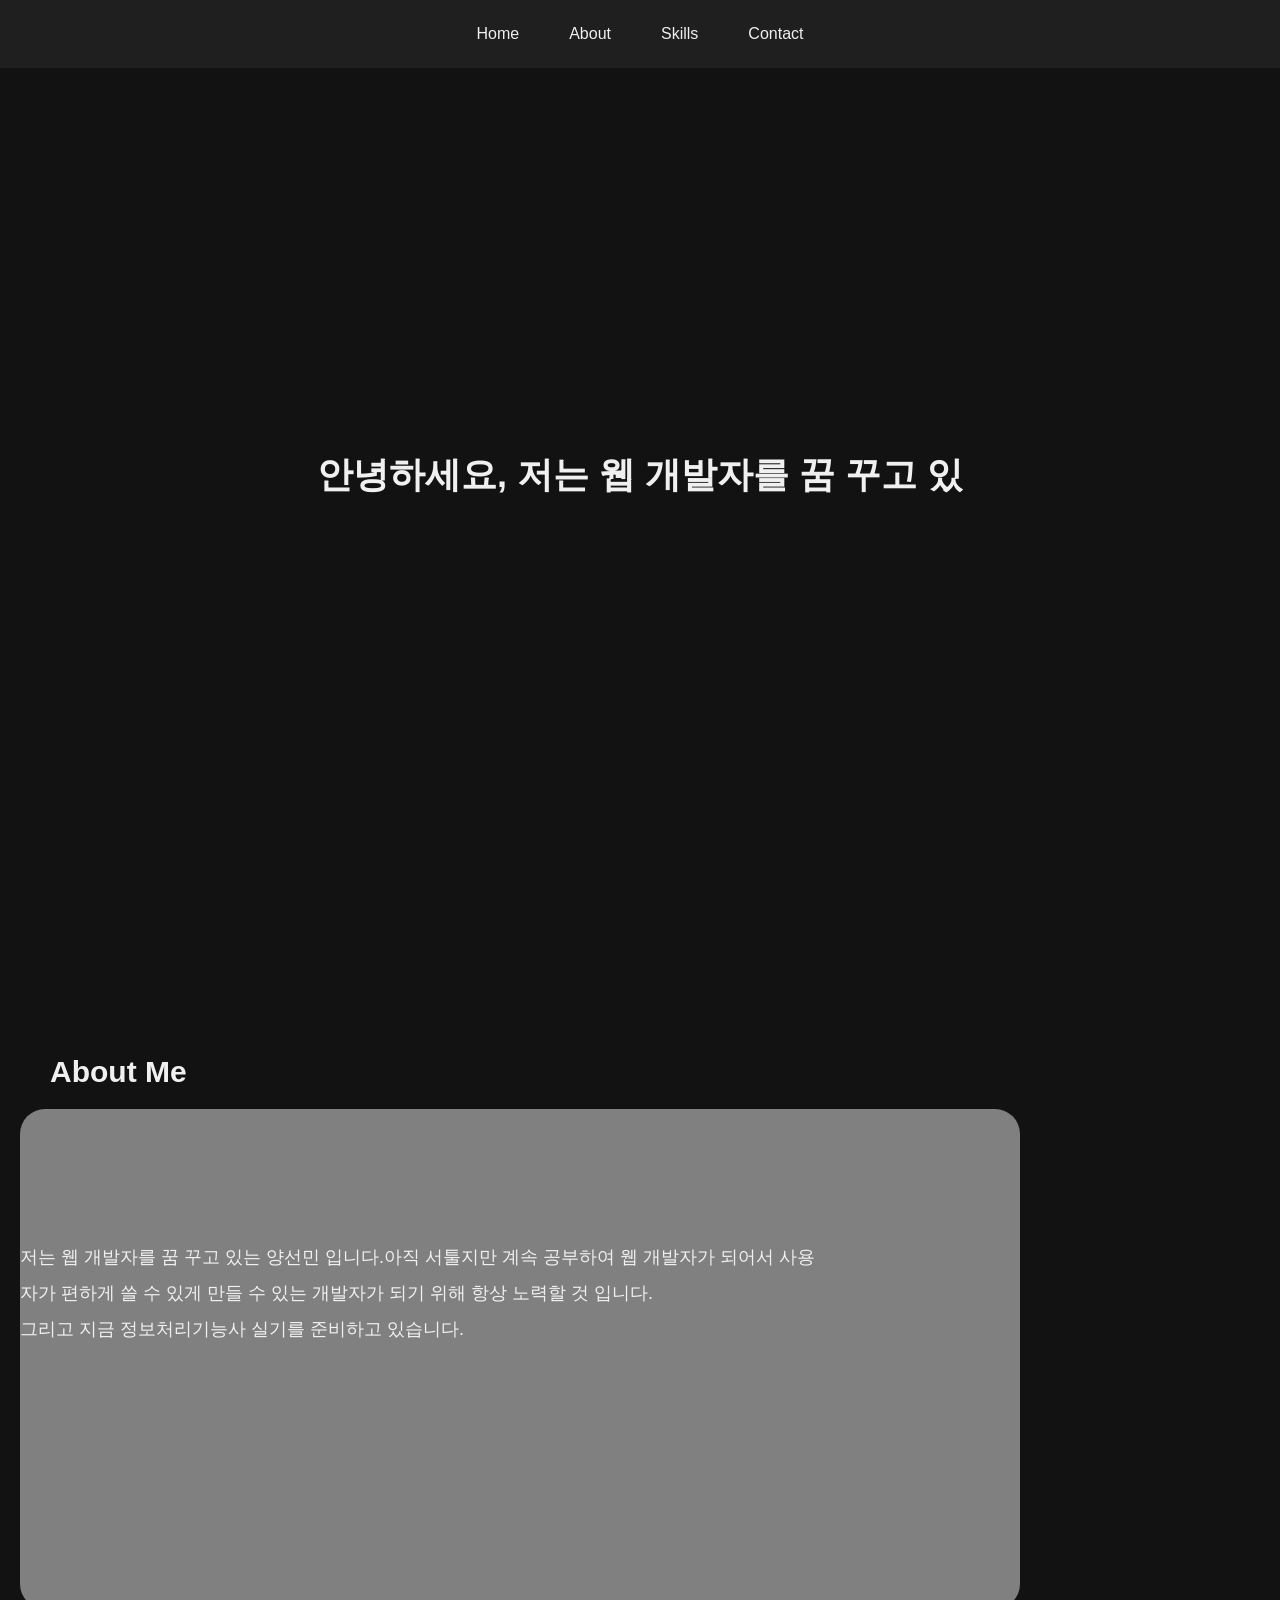
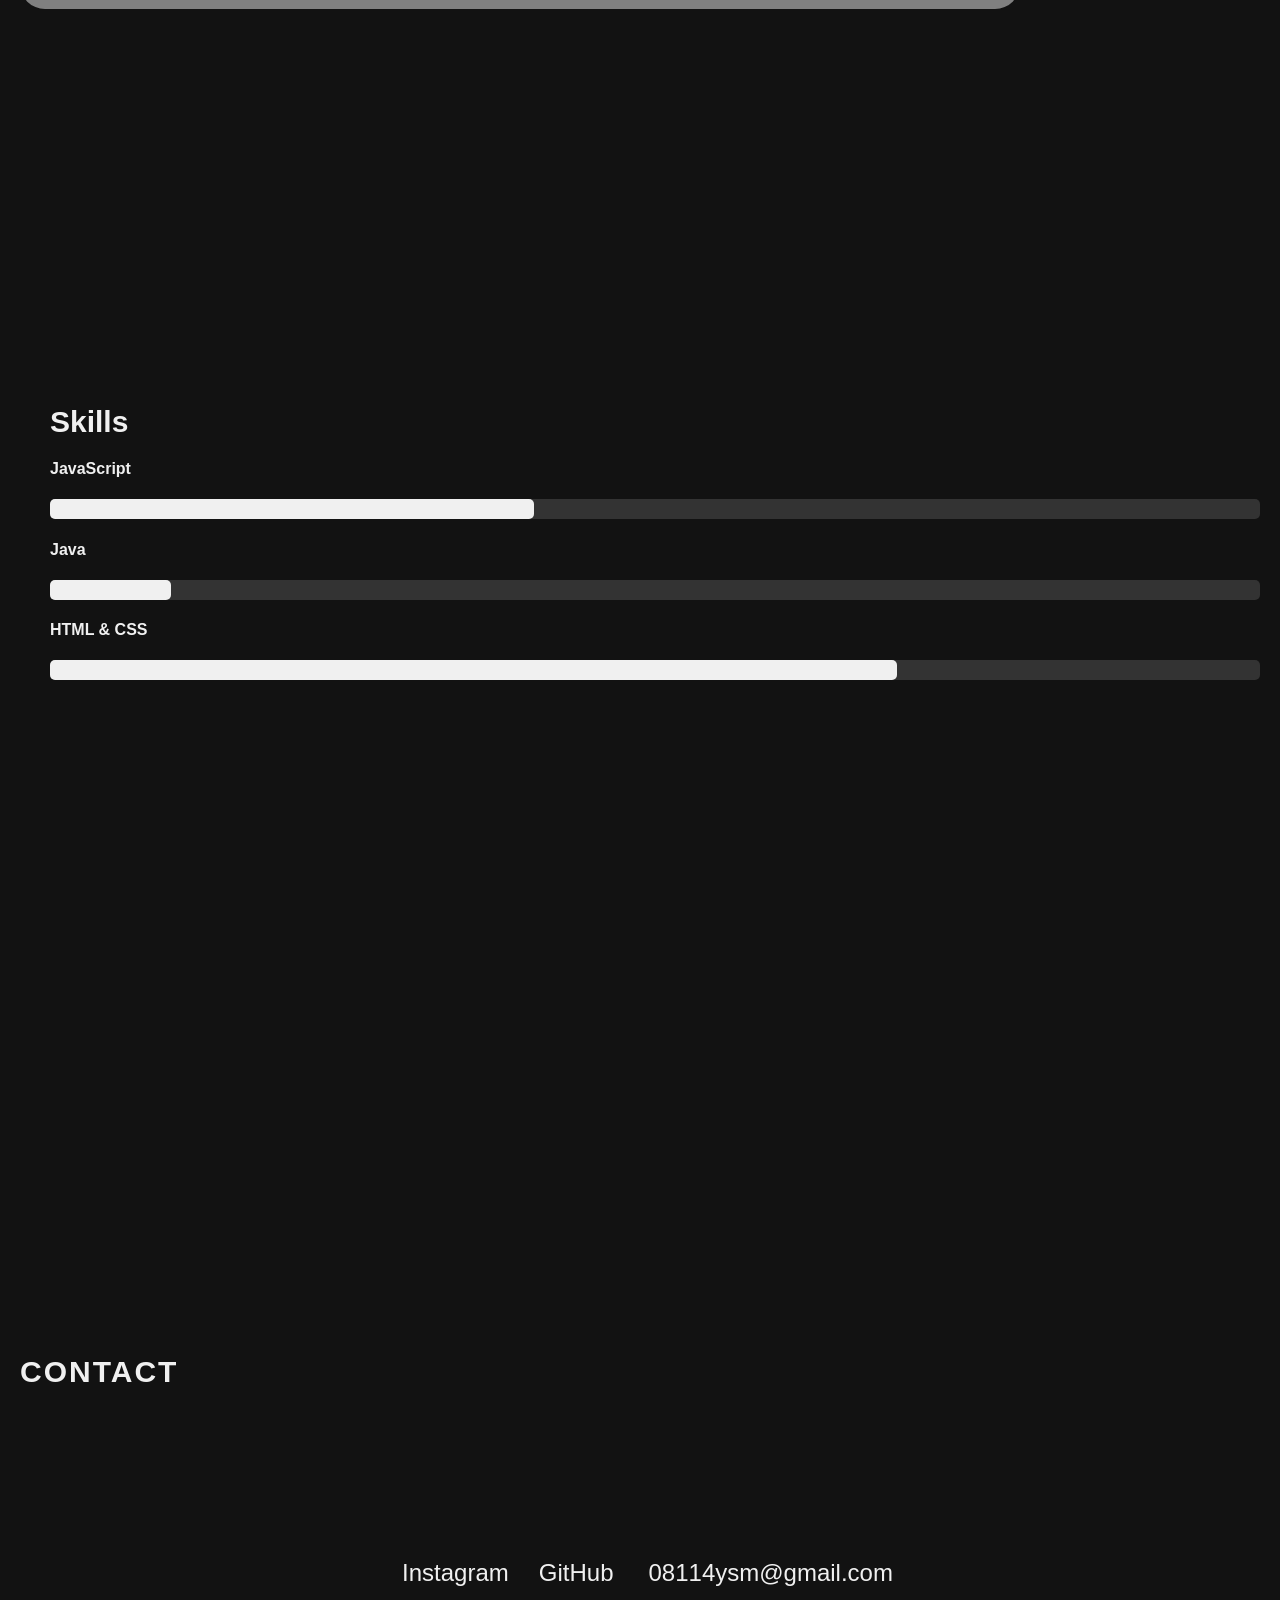
==== index.html @ 67320eb6 "qwer" ====
<!DOCTYPE html>
<html lang="ko">

<head>
    <meta charset="UTF-8">
    <meta name="viewport" content="width=device-width, initial-scale=1.0">
    <title>포트폴리오</title>
    <link rel="stylesheet" href="style.css">
    <link href="https://cdnjs.cloudflare.com/ajax/libs/font-awesome/6.0.0/css/all.min.css" rel="stylesheet" />
</head>

<body>

    <div class="nav">
        <a class="qwe" href="#home" id="home-nav">Home</a>
        <a class="qwe" href="#about" id="about-nav">About</a>
        <a class="qwe" href="#skills" id="skills-nav">Skills</a>
        <a class="qwe" href="#contact" id="contact-nav">Contact</a>
    </div>

    <div class="section box fade-in" id="home">
        <div class="asd" id="typing"></div>
    </div>

    <div class="section about fade-in" id="about">
        <h2>About Me</h2>
        <div class="about-content">
            <p>
                저는 웹 개발자를 꿈 꾸고 있는 양선민 입니다.아직 서툴지만 계속 공부하여 웹 개발자가 되어서 사용자가 편하게 쓸 수 있게 만들 수 있는 개발자가 되기 위해 항상 노력할 것 입니다.<br>
                그리고 지금 정보처리기능사 실기를 준비하고 있습니다.
            </p>
        </div>
    </div>

    <div class="section skills fade-in" id="skills">
        <h2>Skills</h2>
        <ul>
            <li>
                <h4>JavaScript</h4>
                <div class="progress-bar">
                    <div class="progress" style="width: 40%" data-progress="40%"></div>
                </div>
            </li>
            <li>
                <h4>Java</h4>
                <div class="progress-bar">
                    <div class="progress" style="width: 10%" data-progress="10%"></div>
                </div>
            </li>
            <li>
                <h4>HTML & CSS</h4>
                <div class="progress-bar">
                    <div class="progress" style="width: 70%" data-progress="70%"></div>
                </div>
            </li>
        </ul>
    </div>

    <div class="section contact fade-in" id="contact">
        <h2>Contact</h2>
        <div class="social-links">
            <a href="https://www.instagram.com/sxn_m1n.08/" target="_blank">Instagram</a>
            <i class="1 fa-2xl" style="color: #ffffff;"></i>
            <a href="https://github.com/" target="_blank">GitHub</a>
            <i class="1 fa-2xl"></i>
            <span id="email-link">08114ysm@gmail.com</span>
            <i class="1 fa-2xl"></i>
        </div>
    </div>
    
    
    <script>
        
        const typingElement = document.getElementById("typing");
        const text = "안녕하세요, 저는 웹 개발자를 꿈 꾸고 있는 양선민 입니다.";
        let index = 0;
    
        function typeEffect() {
            if (index < text.length) {
                typingElement.innerHTML += text.charAt(index);
                index++;
                setTimeout(typeEffect, 100);
            }
        }
        window.addEventListener('DOMContentLoaded', typeEffect);
    
        const emailLink = document.getElementById("email-link");
    
        emailLink.addEventListener('mouseover', function() {
            emailLink.style.fontSize = '30px';
            emailLink.style.transition = 'font-size 0.3s ease';
        });
    
        emailLink.addEventListener('mouseout', function() {
            emailLink.style.fontSize = '24px';
            emailLink.style.transition = 'font-size 0.3s ease';
        });
    
        // fade-in 애니메이션 관찰
        const observer = new IntersectionObserver(entries => {
            entries.forEach(entry => {
                if (entry.isIntersecting) {
                    entry.target.classList.add('visible');
                }
            });
        });
    
        document.querySelectorAll('.fade-in').forEach(el => observer.observe(el));
    </script>
    
</body>

</html>
---- style.css ----
body {
    margin: 0;
    padding: 0;
    font-family: Arial, sans-serif;
    background-color: #121212;
    color: #f0f0f0;
    overflow-x: hidden;
}

.nav {
    display: flex;
    justify-content: center;
    background-color: #1f1f1f;
    padding: 10px 0;
    position: fixed;
    top: 0;
    width: 100%;
    z-index: 1000;
}

.nav a {
    color: #f0f0f0;
    text-decoration: none;
    padding: 15px 20px;
    margin: 0 5px;
    font-size: 16px;
    transition: background-color 0.3s ease;
}

.nav a:hover {
    background-color: #333;
    border-radius: 5px;
}

.section {
    min-height: 100vh;
    padding: 100px 20px 50px;
    box-sizing: border-box;
}

#home {
    display: flex;
    justify-content: center;
    align-items: center;
    text-align: center;
    font-size: 24px;
    font-weight: bold;
}

.asd {
    color: #f0f0f0;
    font-size: 36px;
}

.about {
    margin-top: 30px;
}

.about h2 {
    margin-left: 30px;
    font-size: 30px;
    color: #f0f0f0;
    margin-bottom: 20px;
}

.about-content {
    display: flex;
    align-items: center;
    gap: 20px;
    flex-wrap: wrap;
    height: 500px;
    width: 1000px;
    background-color: gray;
    border-radius: 25px;
}

.about img {
    margin-left: 30px;
    width: 300px;
    height: 400px;
    border-radius: 15px;
    margin-bottom: 20px;
    box-shadow: 0 4px 10px rgba(0, 0, 0, 0.3);
    transition: transform 0.3s ease, box-shadow 0.3s ease;
    margin-right: 60px;
}

.about img:hover {
    transform: scale(1.05);
    box-shadow: 0 8px 20px rgba(0, 0, 0, 0.5);
}

.about p {
    margin-bottom: 150px;
    font-size: 18px;
    line-height: 2;
    max-width: 800px;
}

.skills {
    margin-top: 50px;
}

.skills h2 {
    margin-left: 30px;
    font-size: 30px;
    color: #f0f0f0;
    margin-bottom: 20px;
}

.skills ul {
    margin-left: 30px;
    list-style-type: none;
    padding: 0;
}

.skills li {
    margin-bottom: 20px;
}

.progress-bar {
    background-color: #333;
    border-radius: 5px;
    height: 20px;
    width: 100%;
    margin-top: 5px;
}

.progress {
    background-color: #f0f0f0;
    height: 100%;
    width: 0;
    border-radius: 5px;
    transition: width 0.5s ease;
}

.contact {
    margin-top: 50px;
}

.contact h2 {
    font-size: 30px;
    margin-bottom: 20px;
    color: #f0f0f0;
    font-weight: 700;
    text-transform: uppercase;
    letter-spacing: 2px;
}

.contact .social-links {
    display: flex;
    justify-content: center;
    margin-top: 20px;
}

.contact .social-links a {
    margin: 150px 15px;
    font-size: 24px;
    color: #f0f0f0;
    text-decoration: none;
    transition: opacity 0.6s ease-out, transform 0.6s ease-out;
}

.contact .social-links a:hover {
    transform: scale(1.2);
}

.contact .social-links i {
    display: block; /* 아이콘을 블록 요소로 설정하여 줄 바꿈 */
    margin-top: 10px; /* 텍스트와 아이콘 사이 간격 */
    font-size: 32px;
    color: #f0f0f0;
    text-align: center;
}

.fade-in {
    opacity: 0;
    transform: translateY(20px);
    transition: opacity 0.6s ease-out, transform 0.6s ease-out;
}

.fade-in.visible {
    opacity: 1;
    transform: translateY(0);
}

#email-link {
    font-size: 24px;
    color: #f0f0f0;
    margin-left: 20px;
    margin-top: 150px;
}

@media (max-width: 768px) {
    .nav {
        flex-direction: column;
    }

    .nav a {
        padding: 12px 15px;
        font-size: 14px;
    }

    .section {
        padding: 80px 20px 50px;
    }

    .skills h2, .contact h2 {
        font-size: 24px;
    }

    .skills ul {
        padding: 0;
    }

    .about-content {
        flex-direction: column;
        align-items: center;
        text-align: center;
    }

    .about p {
        font-size: 16px;
    }

    .about img {
        width: 90%;
        height: auto;
        margin-right: 0;
    }
}
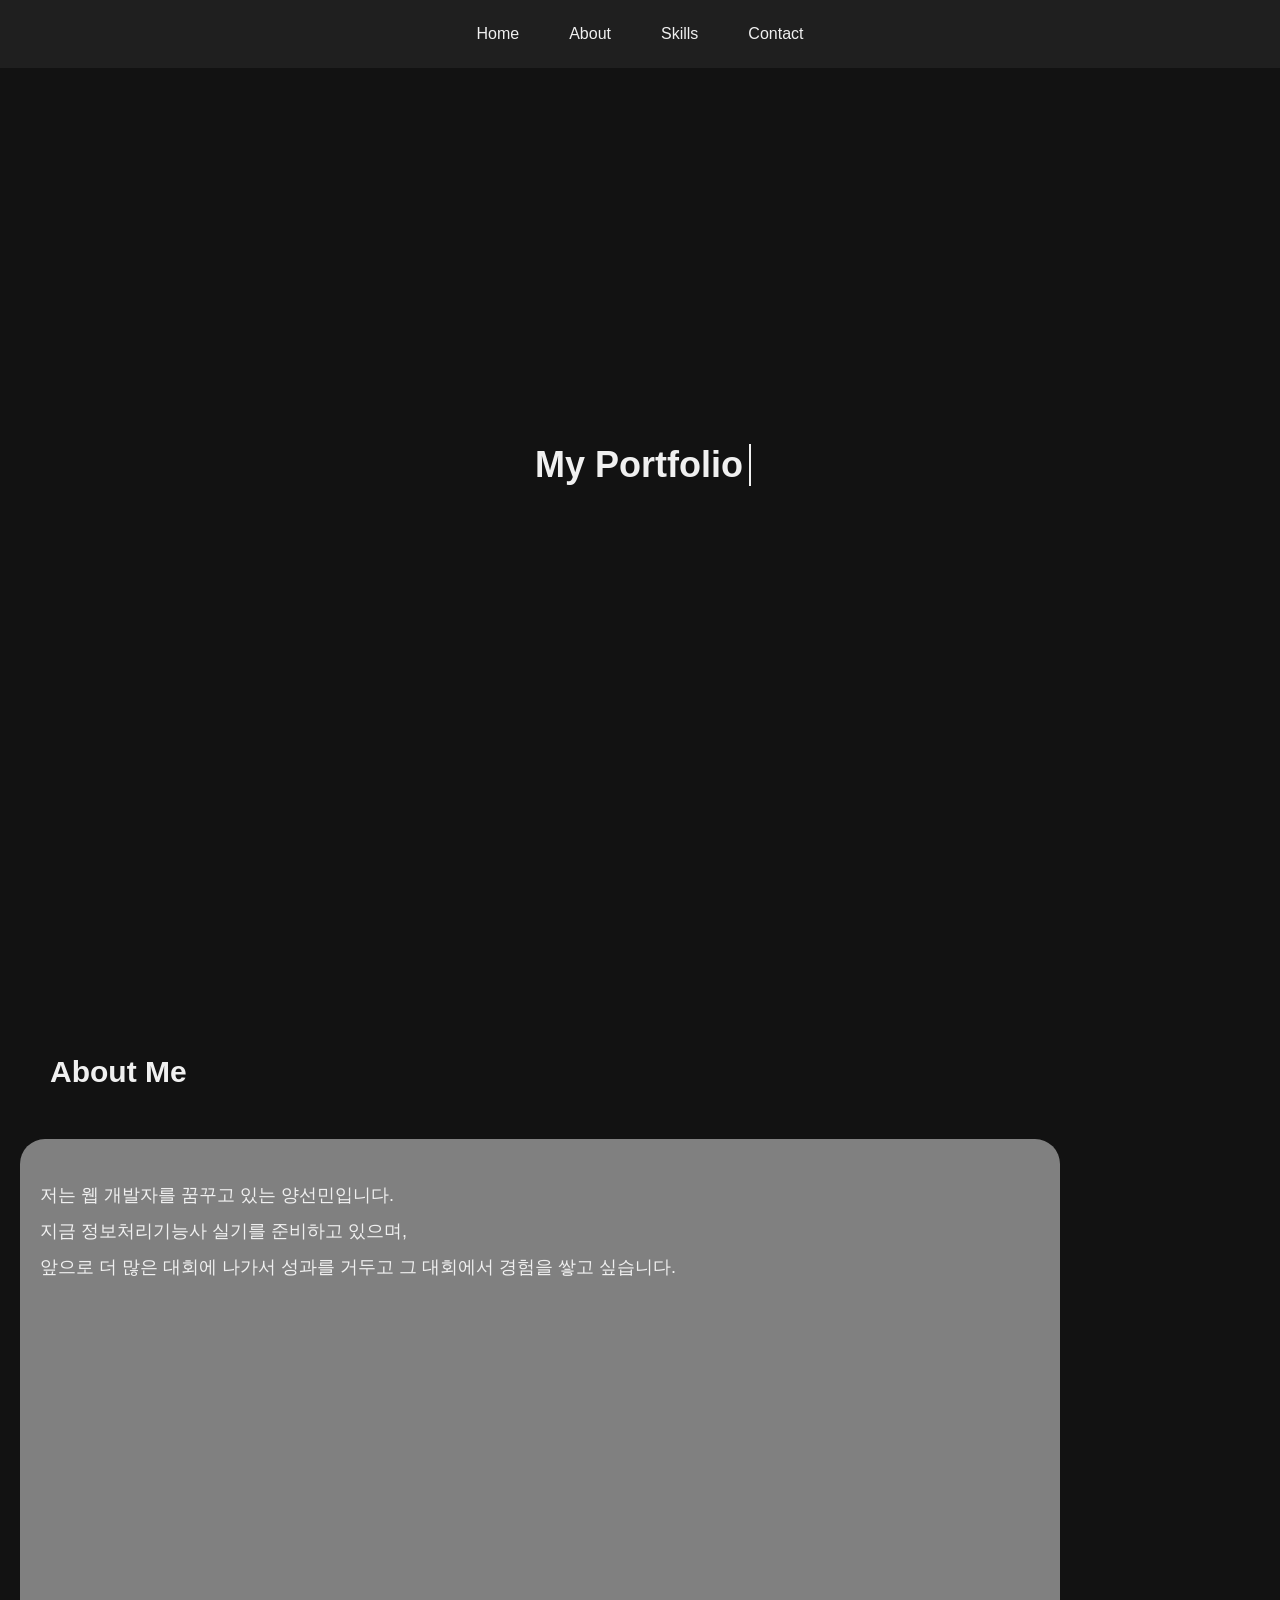
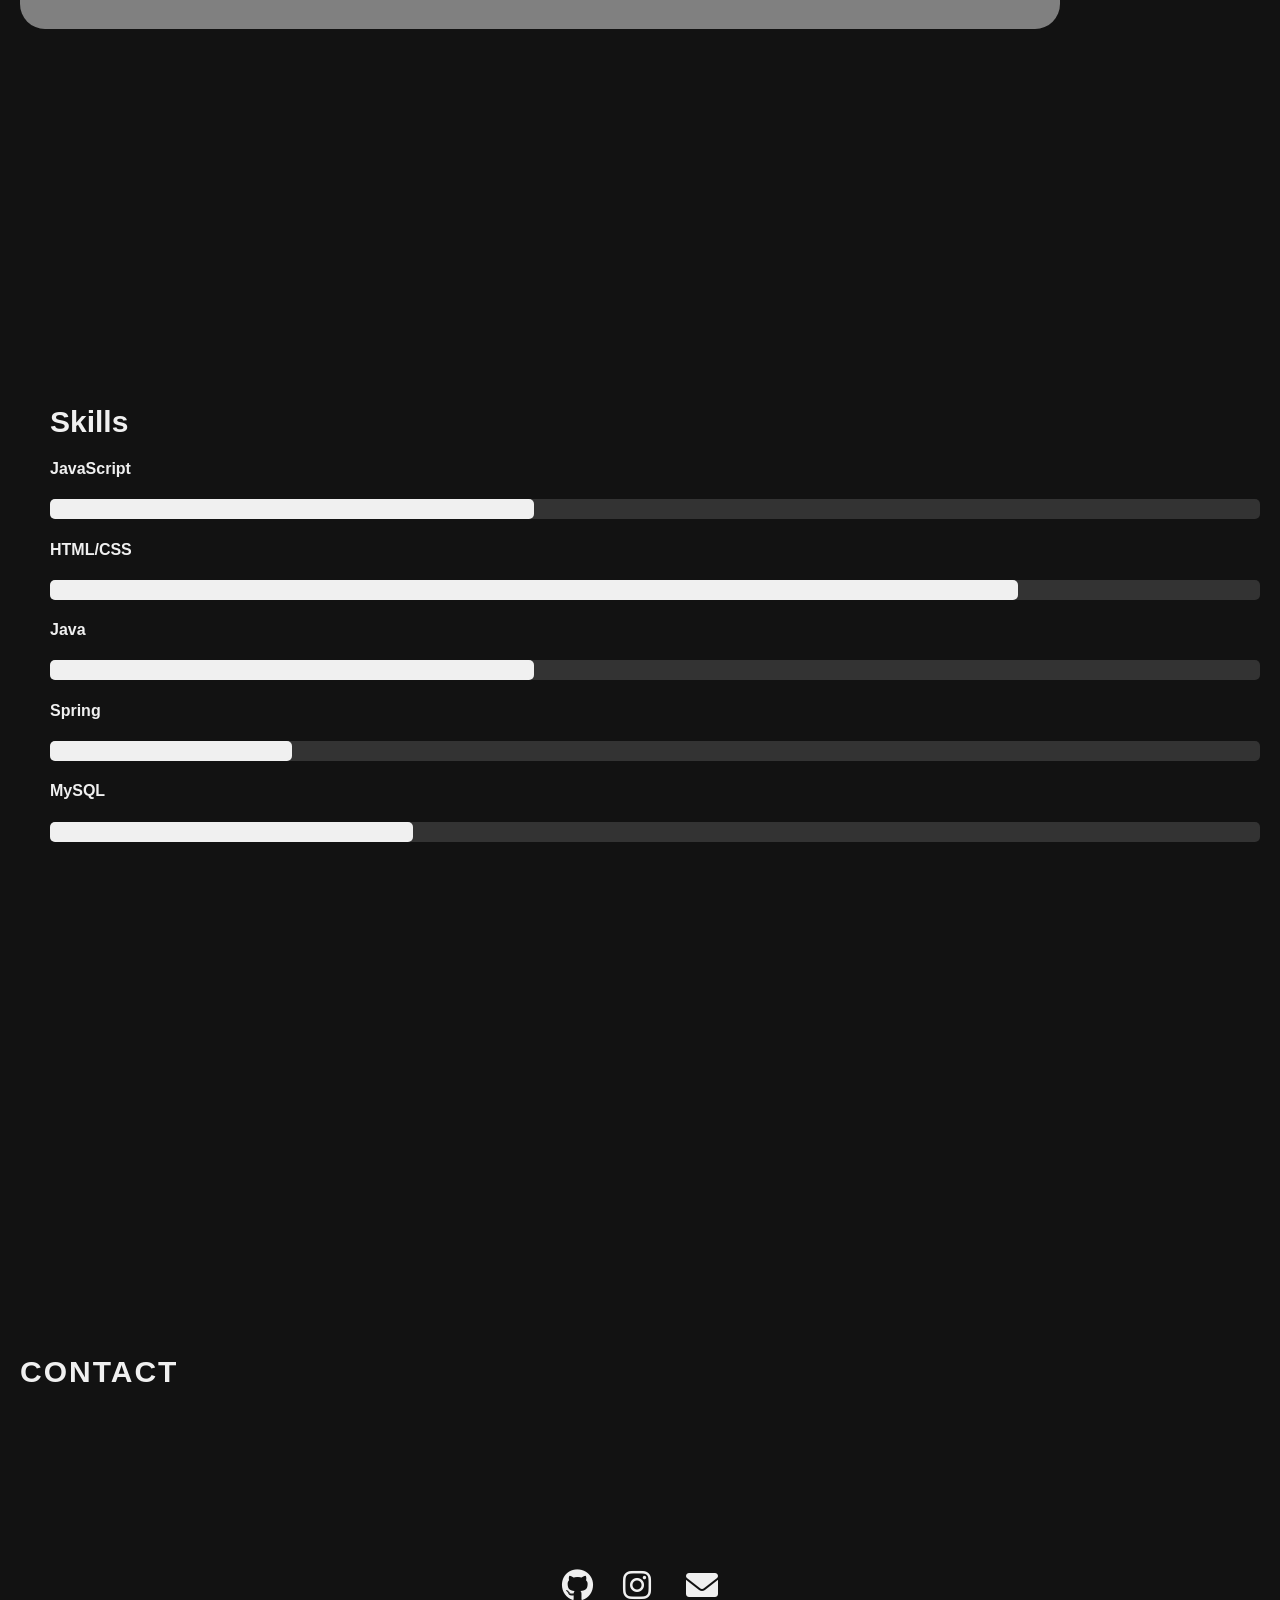
==== commit 53dd1592: "asd" ====
--- a/index.html
+++ b/index.html
@@ -5,8 +5,8 @@
     <meta charset="UTF-8">
     <meta name="viewport" content="width=device-width, initial-scale=1.0">
     <title>포트폴리오</title>
+    <link href="https://cdnjs.cloudflare.com/ajax/libs/font-awesome/6.0.0/css/all.min.css" rel="stylesheet" />
     <link rel="stylesheet" href="style.css">
-    <link href="https://cdnjs.cloudflare.com/ajax/libs/font-awesome/6.0.0/css/all.min.css" rel="stylesheet" />
 </head>
 
 <body>
@@ -19,15 +19,15 @@
     </div>
 
     <div class="section box fade-in" id="home">
-        <div class="asd" id="typing"></div>
+        <div class="asd" id="typing">My Portfolio</div>
     </div>
 
     <div class="section about fade-in" id="about">
         <h2>About Me</h2>
         <div class="about-content">
             <p>
-                저는 웹 개발자를 꿈 꾸고 있는 양선민 입니다.아직 서툴지만 계속 공부하여 웹 개발자가 되어서 사용자가 편하게 쓸 수 있게 만들 수 있는 개발자가 되기 위해 항상 노력할 것 입니다.<br>
-                그리고 지금 정보처리기능사 실기를 준비하고 있습니다.
+                저는 웹 개발자를 꿈꾸고 있는 양선민입니다. <br>
+                지금 정보처리기능사 실기를 준비하고 있으며, <br>앞으로 더 많은 대회에 나가서 성과를 거두고 그 대회에서 경험을 쌓고 싶습니다.
             </p>
         </div>
     </div>
@@ -38,19 +38,31 @@
             <li>
                 <h4>JavaScript</h4>
                 <div class="progress-bar">
-                    <div class="progress" style="width: 40%" data-progress="40%"></div>
+                    <div class="progress" style="width: 40%"></div>
+                </div>
+            </li>
+            <li>
+                <h4>HTML/CSS</h4>
+                <div class="progress-bar">
+                    <div class="progress" style="width: 80%"></div>
                 </div>
             </li>
             <li>
                 <h4>Java</h4>
                 <div class="progress-bar">
-                    <div class="progress" style="width: 10%" data-progress="10%"></div>
+                    <div class="progress" style="width: 40%"></div>
                 </div>
             </li>
             <li>
-                <h4>HTML & CSS</h4>
+                <h4>Spring</h4>
                 <div class="progress-bar">
-                    <div class="progress" style="width: 70%" data-progress="70%"></div>
+                    <div class="progress" style="width: 20%"></div>
+                </div>
+            </li>
+            <li>
+                <h4>MySQL</h4>
+                <div class="progress-bar">
+                    <div class="progress" style="width: 30%"></div>
                 </div>
             </li>
         </ul>
@@ -59,55 +71,26 @@
     <div class="section contact fade-in" id="contact">
         <h2>Contact</h2>
         <div class="social-links">
-            <a href="https://www.instagram.com/sxn_m1n.08/" target="_blank">Instagram</a>
-            <i class="1 fa-2xl" style="color: #ffffff;"></i>
-            <a href="https://github.com/" target="_blank">GitHub</a>
-            <i class="1 fa-2xl"></i>
-            <span id="email-link">08114ysm@gmail.com</span>
-            <i class="1 fa-2xl"></i>
+            <a href="https://github.com/081114ysm" target="_blank"><i class="fab fa-github"></i></a>
+            <a href="https://www.instagram.com/sxn_m1n.08" target="_blank"><i class="fa-brands fa-instagram"></i></a>
+            <a href="mailto:081114ysm@gmail.com" id="email-link"><i class="fas fa-envelope"></i></a>
         </div>
     </div>
-    
-    
+
     <script>
-        
-        const typingElement = document.getElementById("typing");
-        const text = "안녕하세요, 저는 웹 개발자를 꿈 꾸고 있는 양선민 입니다.";
-        let index = 0;
-    
-        function typeEffect() {
-            if (index < text.length) {
-                typingElement.innerHTML += text.charAt(index);
-                index++;
-                setTimeout(typeEffect, 100);
-            }
-        }
-        window.addEventListener('DOMContentLoaded', typeEffect);
-    
-        const emailLink = document.getElementById("email-link");
-    
-        emailLink.addEventListener('mouseover', function() {
-            emailLink.style.fontSize = '30px';
-            emailLink.style.transition = 'font-size 0.3s ease';
+        window.addEventListener("load", function () {
+            document.querySelector("#home").scrollIntoView({ behavior: "smooth" });
         });
-    
-        emailLink.addEventListener('mouseout', function() {
-            emailLink.style.fontSize = '24px';
-            emailLink.style.transition = 'font-size 0.3s ease';
-        });
-    
-        // fade-in 애니메이션 관찰
-        const observer = new IntersectionObserver(entries => {
-            entries.forEach(entry => {
-                if (entry.isIntersecting) {
-                    entry.target.classList.add('visible');
+        window.addEventListener("scroll", function () {
+            document.querySelectorAll(".fade-in").forEach(function (element) {
+                const rect = element.getBoundingClientRect();
+                if (rect.top < window.innerHeight && rect.bottom >= 0) {
+                    element.classList.add("visible");
                 }
             });
         });
-    
-        document.querySelectorAll('.fade-in').forEach(el => observer.observe(el));
     </script>
-    
+
 </body>
 
-</html>
+</html>
--- a/style.css
+++ b/style.css
@@ -1,3 +1,34 @@
+#typing {
+    border-right: 2px solid #f0f0f0;
+    white-space: nowrap;
+    overflow: hidden;
+    width: 0;
+    animation: typing 2s steps(10) forwards, blink-caret 0.75s step-end infinite;
+}
+
+@keyframes typing {
+    from {
+        width: 0;
+    }
+
+    to {
+        width: 11ch;
+        /* '안녕하세요'의 글자 수 */
+    }
+}
+
+@keyframes blink-caret {
+
+    from,
+    to {
+        border-color: transparent;
+    }
+
+    50% {
+        border-color: #f0f0f0;
+    }
+}
+
 body {
     margin: 0;
     padding: 0;
@@ -45,6 +76,12 @@
     text-align: center;
     font-size: 24px;
     font-weight: bold;
+    min-height: 100vh;
+    /* 최소 높이 설정 */
+    padding-top: 80px;
+    /* 네비게이션 바 높이 만큼 여백 추가 */
+    box-sizing: border-box;
+    background-color: #121212;
 }
 
 .asd {
@@ -65,24 +102,25 @@
 
 .about-content {
     display: flex;
-    align-items: center;
+    margin-top: 50px;   
     gap: 20px;
     flex-wrap: wrap;
-    height: 500px;
-    width: 1000px;
+    width: 100%;
+    max-width: 1000px;
     background-color: gray;
+    height: 450px;
     border-radius: 25px;
+    padding: 20px;
 }
 
 .about img {
-    margin-left: 30px;
-    width: 300px;
-    height: 400px;
+    width: 100%;
+    max-width: 300px;
+    height: auto;
     border-radius: 15px;
     margin-bottom: 20px;
     box-shadow: 0 4px 10px rgba(0, 0, 0, 0.3);
     transition: transform 0.3s ease, box-shadow 0.3s ease;
-    margin-right: 60px;
 }
 
 .about img:hover {
@@ -91,7 +129,6 @@
 }
 
 .about p {
-    margin-bottom: 150px;
     font-size: 18px;
     line-height: 2;
     max-width: 800px;
@@ -166,8 +203,8 @@
 }
 
 .contact .social-links i {
-    display: block; /* 아이콘을 블록 요소로 설정하여 줄 바꿈 */
-    margin-top: 10px; /* 텍스트와 아이콘 사이 간격 */
+    display: block;
+    margin-top: 10px;
     font-size: 32px;
     color: #f0f0f0;
     text-align: center;
@@ -205,12 +242,9 @@
         padding: 80px 20px 50px;
     }
 
-    .skills h2, .contact h2 {
+    .skills h2,
+    .contact h2 {
         font-size: 24px;
-    }
-
-    .skills ul {
-        padding: 0;
     }
 
     .about-content {
@@ -226,6 +260,5 @@
     .about img {
         width: 90%;
         height: auto;
-        margin-right: 0;
     }
 }
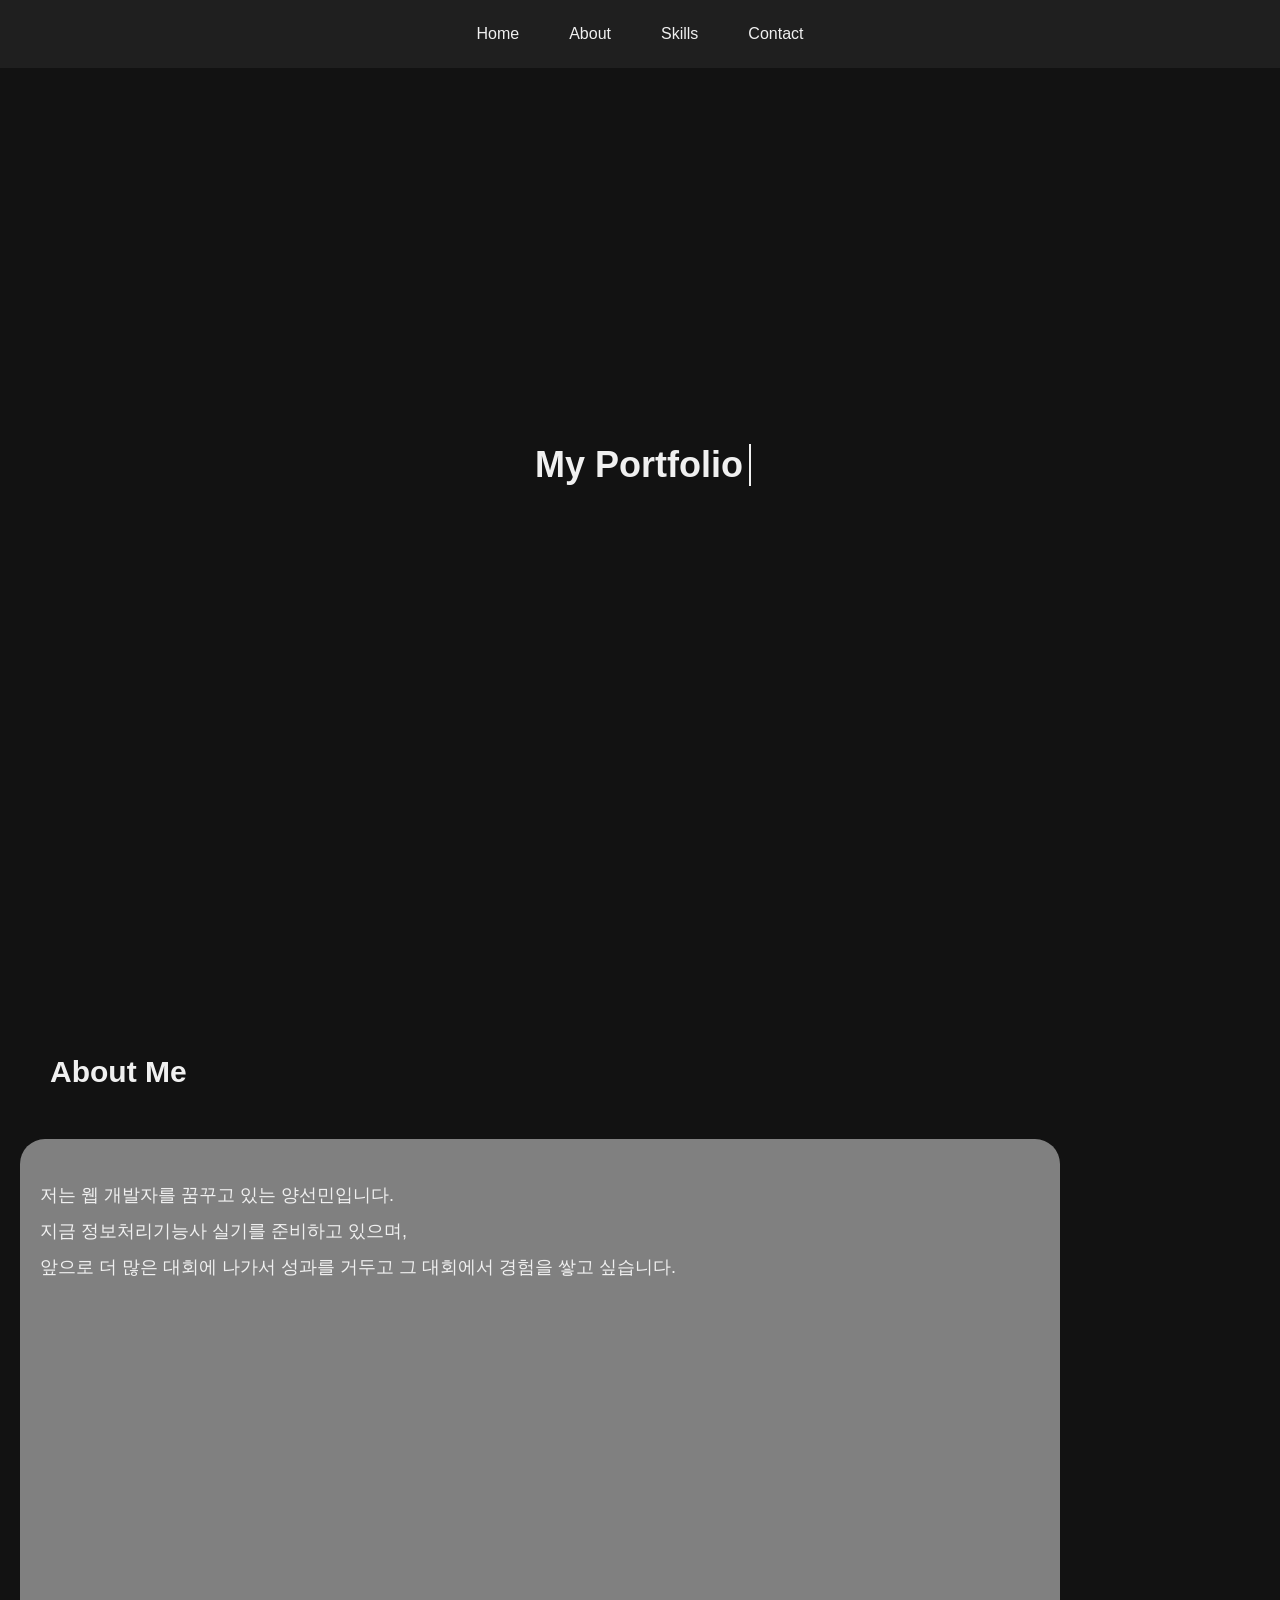
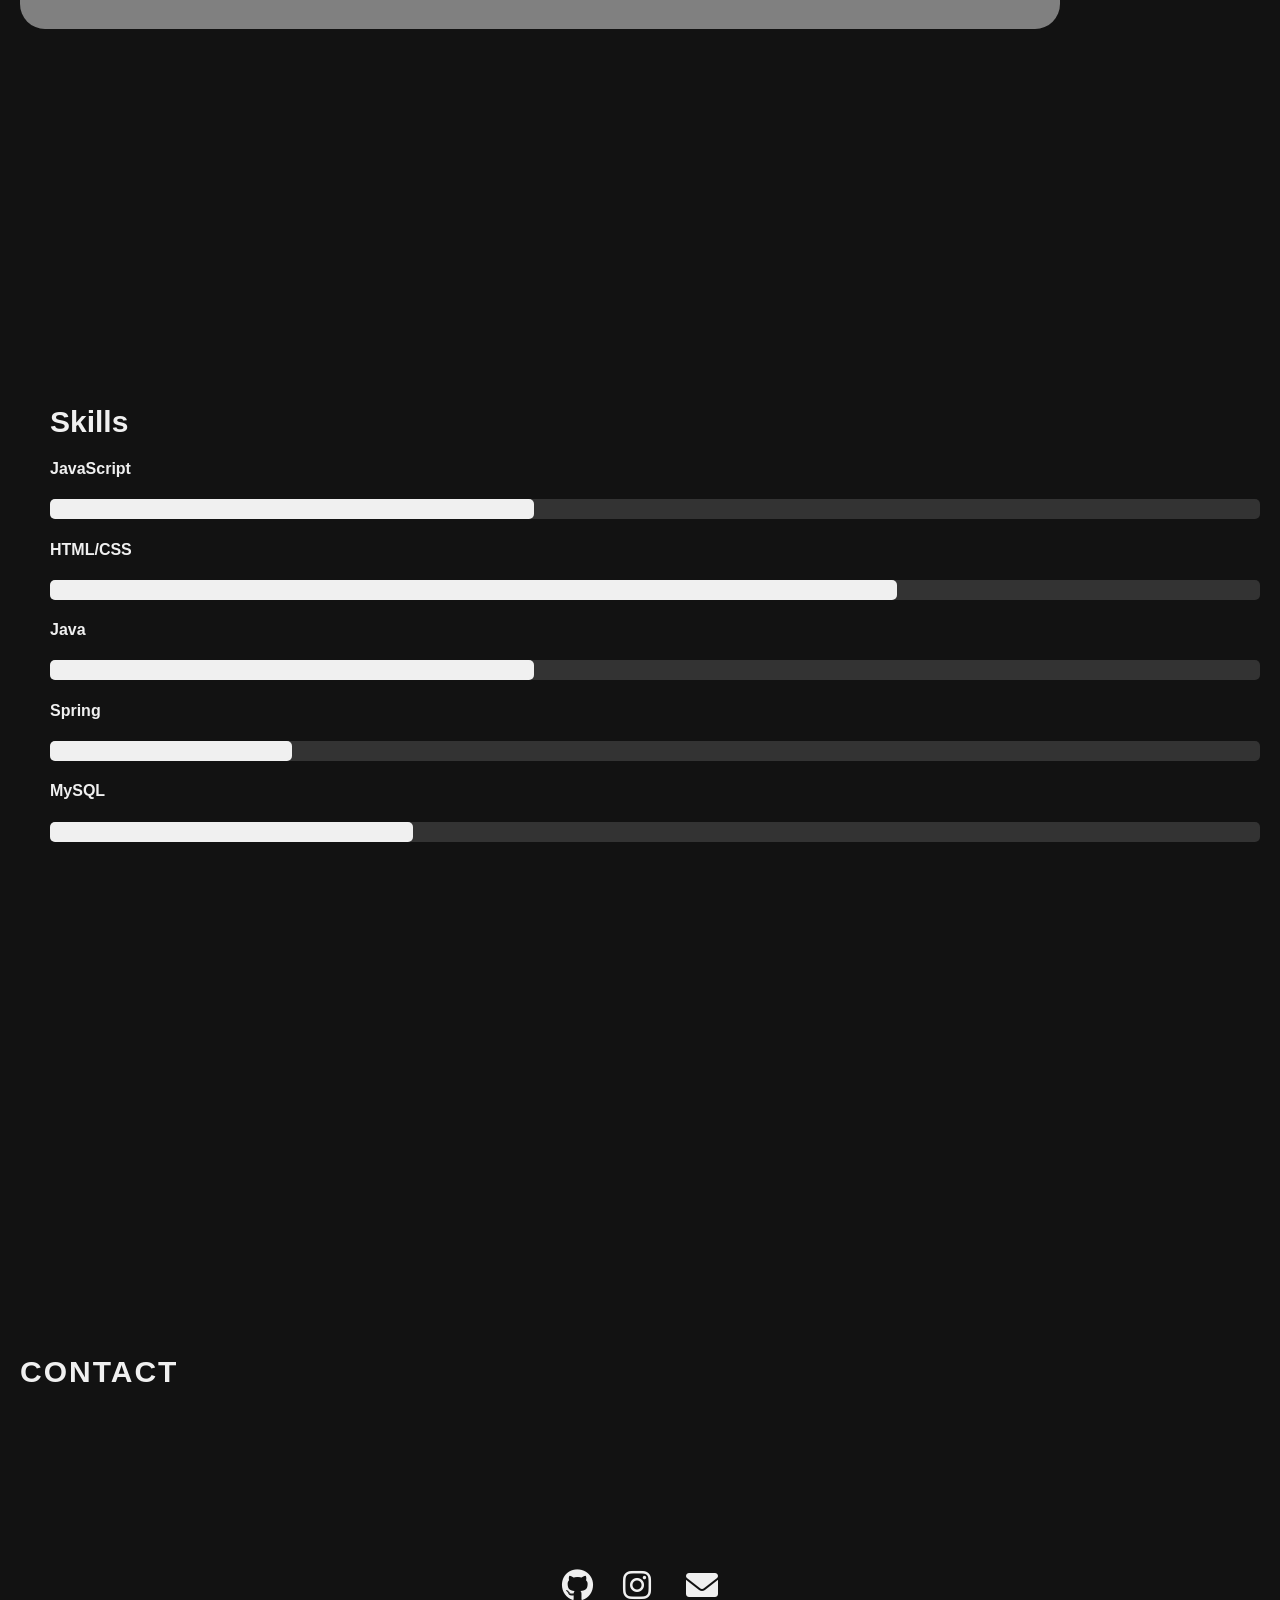
==== commit 412337a6: "asd" ====
--- a/index.html
+++ b/index.html
@@ -44,7 +44,7 @@
             <li>
                 <h4>HTML/CSS</h4>
                 <div class="progress-bar">
-                    <div class="progress" style="width: 80%"></div>
+                    <div class="progress" style="width:70%"></div>
                 </div>
             </li>
             <li>
